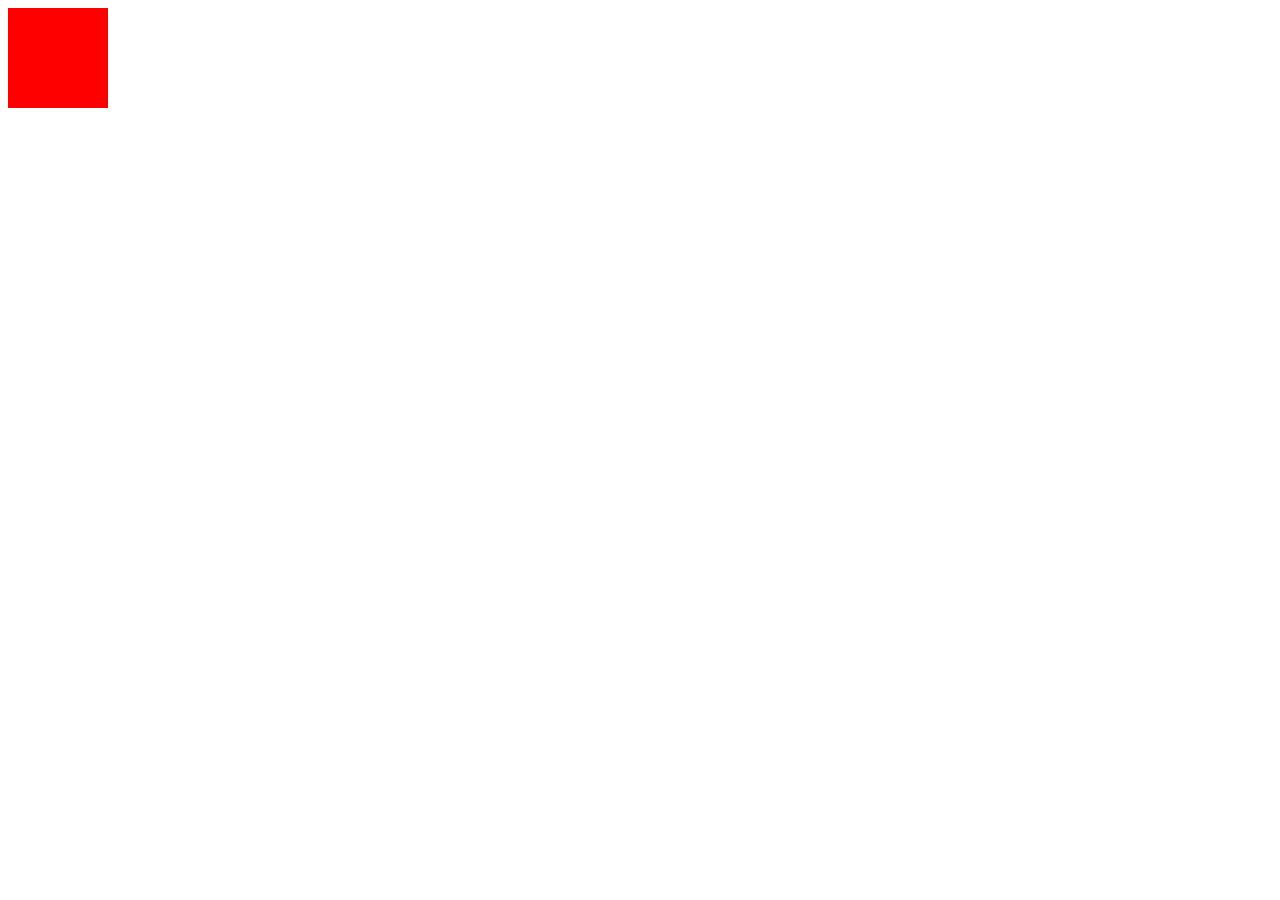
==== 响应式/媒体类型.html @ 01304b5f "响应式" ====
<!DOCTYPE html>
<html lang="en">
<head>
    <meta charset="UTF-8">
    <title>Title</title>
<style>
    #box {
        width: 100px;
        height: 100px;
        background: red;
    }
    @media braille{
        #box {
            background : green;
        }
    }
    @media all {
        /* 在所有媒体上 */
    }
    @media only screen {
        /* 仅仅在彩屏设备下识别 */
    }

</style>
</head>
<body>
<!--
    all 所有媒体
    braille 盲文触觉设备
    embossed 盲文打印机
    print 手持设备
    projection 打印预览
    screen 彩屏设备
    speech '听觉'类似的媒体类型
    tty 不适用像素的设备
    tv 电视

    @media only 设备类型
        只有在特定的某种设备上识别
-->
    <div id="box"></div>
</body>
</html>
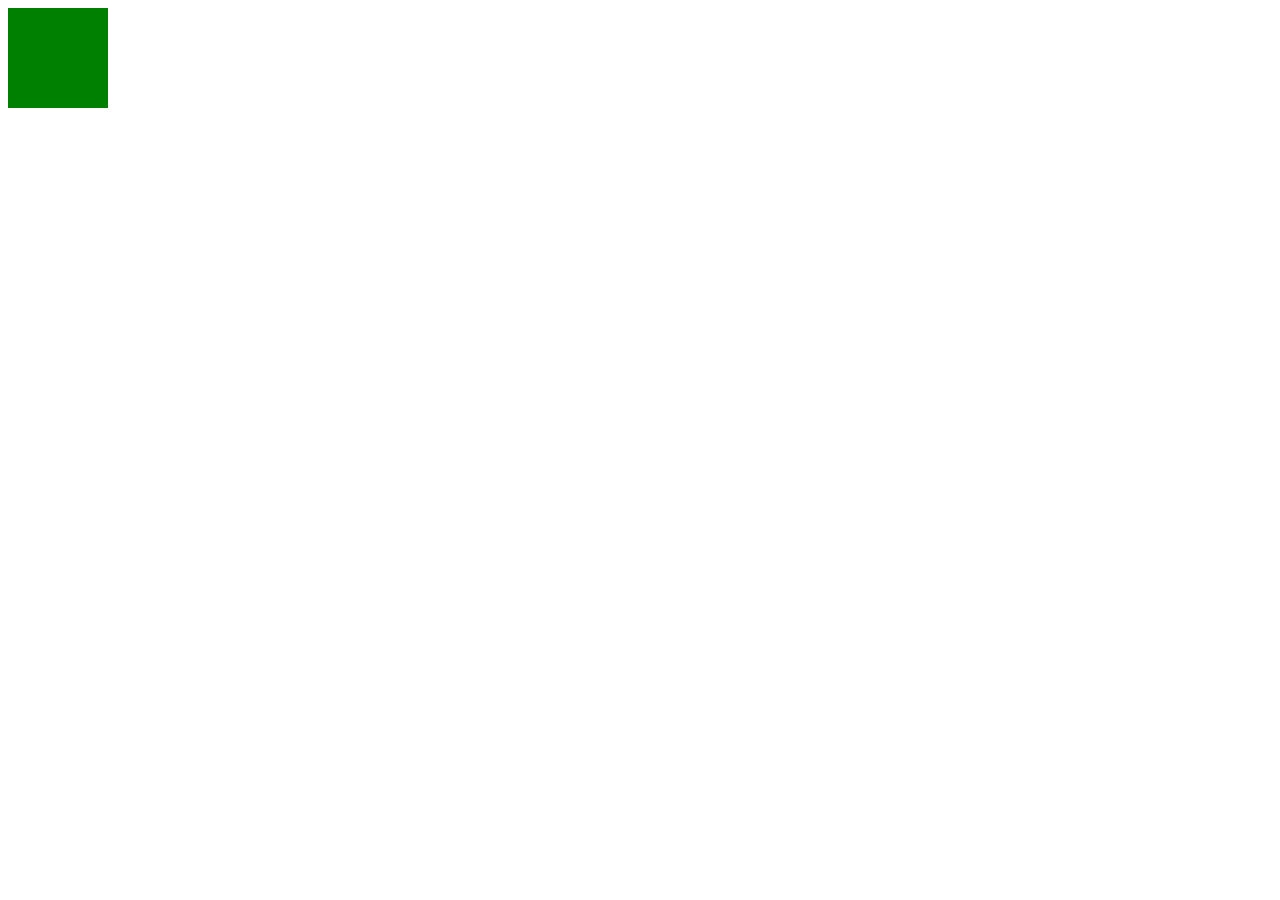
==== commit a635a514: "little demo" ====
--- a/响应式/媒体类型.html
+++ b/响应式/媒体类型.html
@@ -21,6 +21,12 @@
         /* 仅仅在彩屏设备下识别 */
     }
 
+    /* 当屏幕宽度大于等于500px的时候识别 */
+    @media all and (min-width : 500px ){
+        #box {
+            background: green;
+        }
+    }
 </style>
 </head>
 <body>
@@ -37,7 +43,12 @@
 
     @media only 设备类型
         只有在特定的某种设备上识别
+
+    and
+    连接媒体类型和媒体特性
 -->
-    <div id="box"></div>
+    <div id="box">
+
+    </div>
 </body>
 </html>